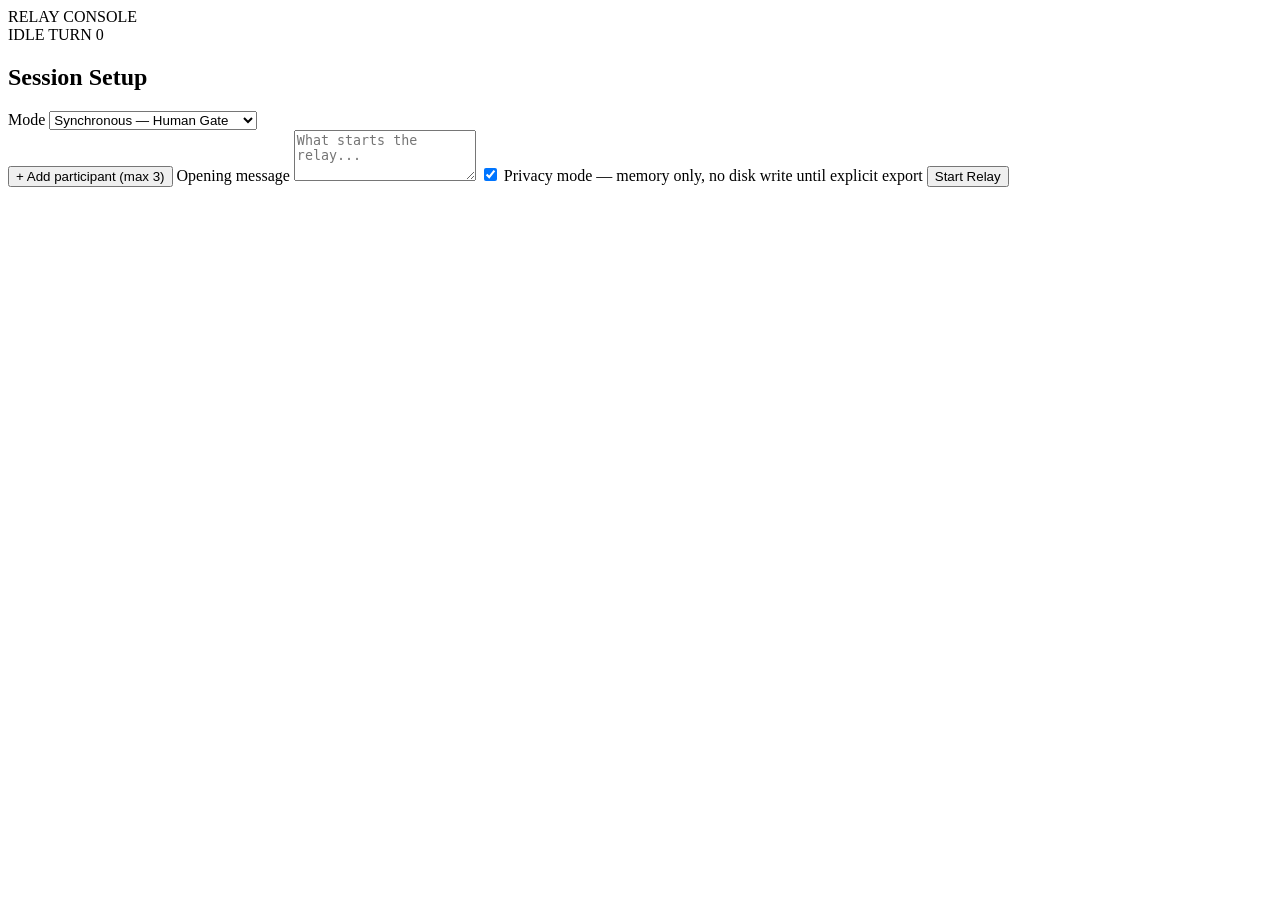
==== projects/relay_console/frontend/index.html @ 49d6658c "Add projects/relay_console: browser control room for 2-3 way LLM relay (sync_auto/sync_gated/async_g" ====
<!DOCTYPE html>
<html lang="en">
<head>
<meta charset="UTF-8">
<meta name="viewport" content="width=device-width, initial-scale=1.0">
<title>Relay Console</title>
<link rel="preconnect" href="https://fonts.googleapis.com">
<link href="https://fonts.googleapis.com/css2?family=IBM+Plex+Sans:wght@400;500;600&family=IBM+Plex+Mono:wght@400;500&display=swap" rel="stylesheet">
<link rel="stylesheet" href="/static/style.css">
</head>
<body>

<header class="topbar">
  <div class="brand">
    <span class="brand-mark" aria-hidden="true"></span>
    <span class="brand-name">RELAY CONSOLE</span>
  </div>
  <div class="topbar-status">
    <span id="session-status" class="status-pill idle">IDLE</span>
    <span id="turn-counter" class="turn-counter">TURN 0</span>
  </div>
</header>

<main class="layout">

  <section class="setup-panel" id="setup-panel">
    <h2>Session Setup</h2>

    <label class="field">
      <span>Mode</span>
      <select id="mode-select">
        <option value="sync_auto">Synchronous — Auto</option>
        <option value="sync_gated" selected>Synchronous — Human Gate</option>
        <option value="async_gated">Asynchronous — Human Relay</option>
      </select>
    </label>

    <div id="participants-config"></div>
    <button type="button" id="add-participant" class="btn-ghost">+ Add participant (max 3)</button>

    <label class="field">
      <span>Opening message</span>
      <textarea id="opening-message" rows="3" placeholder="What starts the relay..."></textarea>
    </label>

    <label class="field checkbox">
      <input type="checkbox" id="privacy-mode" checked>
      <span>Privacy mode — memory only, no disk write until explicit export</span>
    </label>

    <button type="button" id="start-btn" class="btn-primary">Start Relay</button>
  </section>

  <section class="console-panel" id="console-panel" hidden>
    <div class="participant-row" id="participant-row"></div>

    <div class="transcript" id="transcript" aria-live="polite"></div>

    <div class="gate-bar" id="gate-bar" hidden>
      <div class="gate-preview">
        <span class="gate-label" id="gate-label">Pending message</span>
        <textarea id="gate-content" rows="4"></textarea>
      </div>
      <div class="gate-actions">
        <button type="button" id="gate-pass" class="btn-primary">Pass</button>
        <button type="button" id="gate-edit" class="btn-ghost">Send Edited</button>
        <button type="button" id="gate-reject" class="btn-danger">Reject</button>
      </div>
    </div>

    <div class="paste-bar" id="paste-bar" hidden>
      <p class="paste-instructions">Copy the message above into the target participant's actual chat interface, paste their response below, then submit.</p>
      <textarea id="paste-content" rows="4" placeholder="Paste the response here..."></textarea>
      <button type="button" id="paste-submit" class="btn-primary">Submit Response</button>
    </div>

    <div class="control-bar">
      <button type="button" id="stop-btn" class="btn-danger">Stop</button>
      <button type="button" id="export-btn" class="btn-ghost">Export Session</button>
    </div>
  </section>

</main>

<script src="/static/app.js"></script>
</body>
</html>
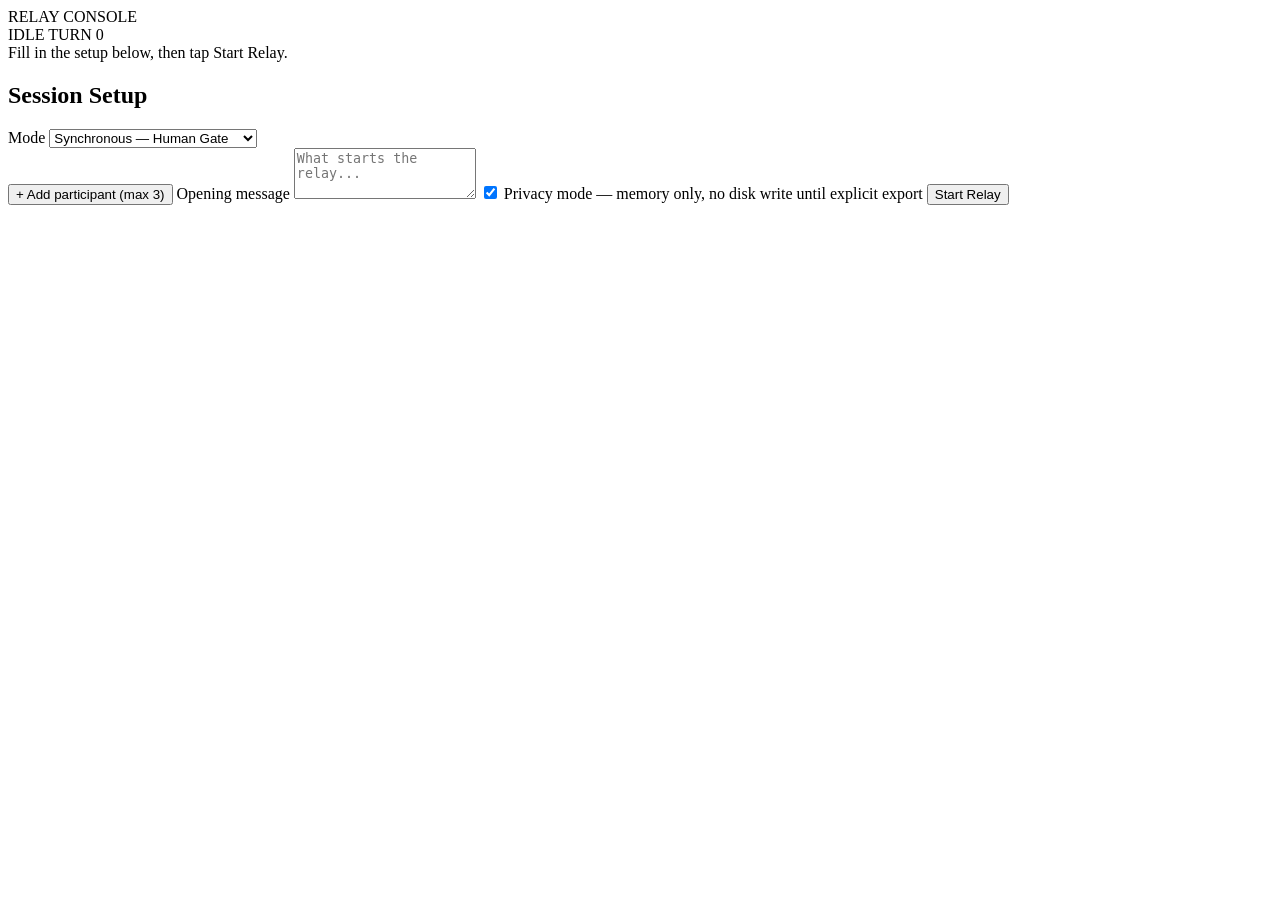
==== commit 9f01a4f1: "relay_console: add dynamic next-step hint bar and pulsing highlight on the current action, for new-u" ====
--- a/projects/relay_console/frontend/index.html
+++ b/projects/relay_console/frontend/index.html
@@ -20,6 +20,8 @@
     <span id="turn-counter" class="turn-counter">TURN 0</span>
   </div>
 </header>
+
+<div id="hint-bar" class="hint-bar">Fill in the setup below, then tap Start Relay.</div>
 
 <main class="layout">
 
@@ -70,6 +72,7 @@
 
     <div class="paste-bar" id="paste-bar" hidden>
       <p class="paste-instructions">Copy the message above into the target participant's actual chat interface, paste their response below, then submit.</p>
+      <button type="button" id="copy-pending-btn" class="btn-ghost">Copy Message to Clipboard</button>
       <textarea id="paste-content" rows="4" placeholder="Paste the response here..."></textarea>
       <button type="button" id="paste-submit" class="btn-primary">Submit Response</button>
     </div>
